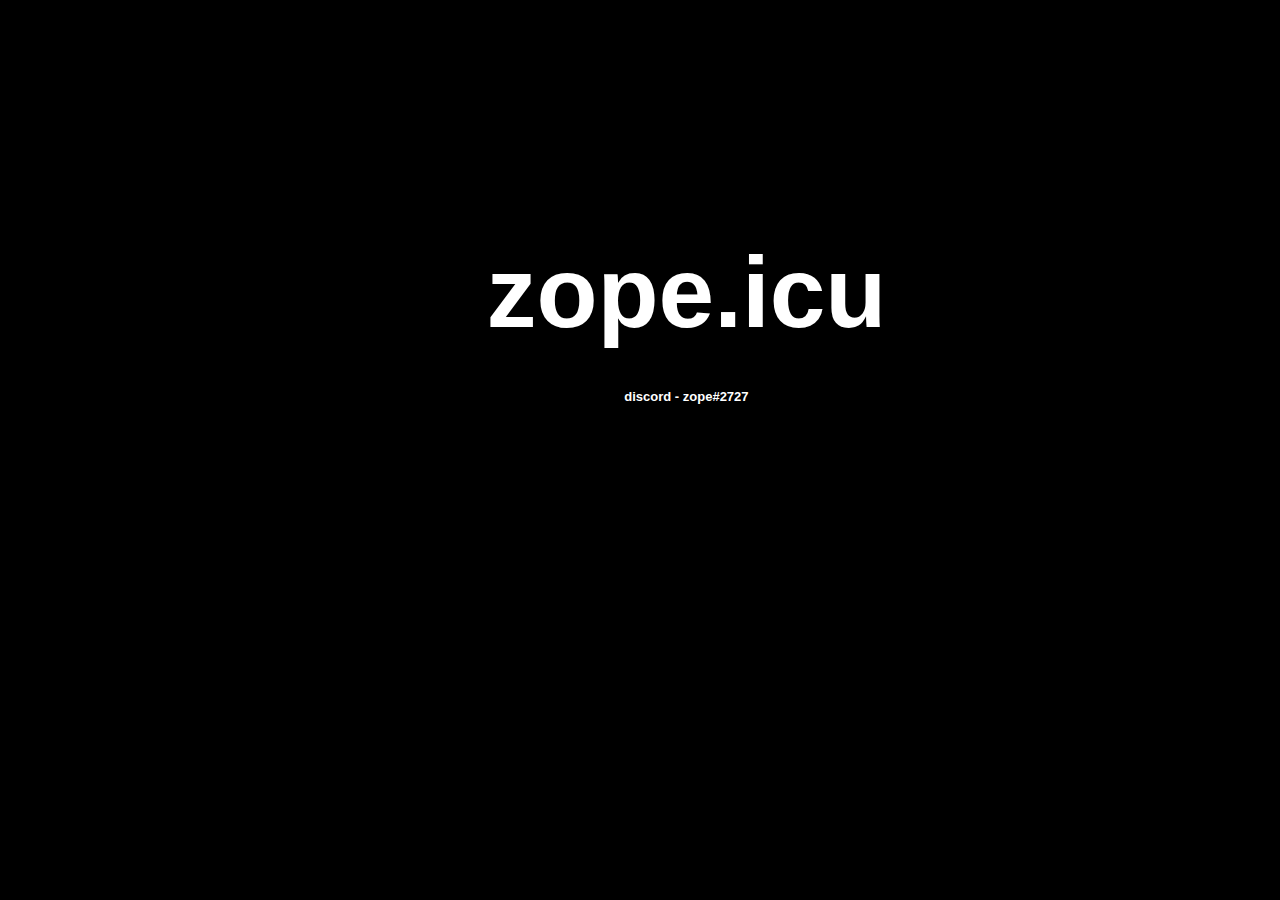
==== index.html @ ffffb42b "Update index.html" ====
<!DOCTYPE html>
<html lang="en">
  <head>
    <title>hey there</title>
    

    <link rel="stylesheet" href="style/style.css" />
    <link rel="icon" href="favicon.ico>
    <link rel="stylesheet" href="particles.js-master/demo/css/style.css" />
  </head>

  <body>


    <div id="particles-js">
      <div class="heading">
        <div class="row">
          <h1>zope.icu</h1>
          <br>
                        <h2>discord - zope#2727</h2>
<br>

        </div>
      </div>
    </div>
    


</div>

    <script src="js/particles.min.js"></script>
    <script src="js/particles-app.js"></script>
    <script src="js/app.js"></script>
  </body>
</html>
---- style/style.css ----
body {
    margin: 0;
      text-align: center;
    font-family: -apple-system, BlinkMacSystemFont, "Segoe UI", Roboto, Oxygen,
      Ubuntu, Cantarell, "Open Sans", "Helvetica Neue", sans-serif;
      background-color: black;
  }
  .heading {
    position: absolute;
    text-align: center;
    top: 25%;
    left: 38%;
    /* width: fit-content; */
  
    display: flex;
    align-items: center;
    justify-content: center;
  }
 
  .exi {
color: white;
      font-size: 40px;
}

  .heading h1 {
    color: white;
    font-size: 100px;
    line-height: 1px;
    align-self: center;
    text-align: center;
      user-select:none;
      -moz-user-select:none;
    
  }
  .heading h3 {
    color: white;
    font-size: 20px;
    text-align: center;
 
   
  }
  .heading h2 {
    color: white;
    font-size: 13px;
    text-align: center;

  }
  #particles-js {
    background-color: black;
    height: 99vh;
  }
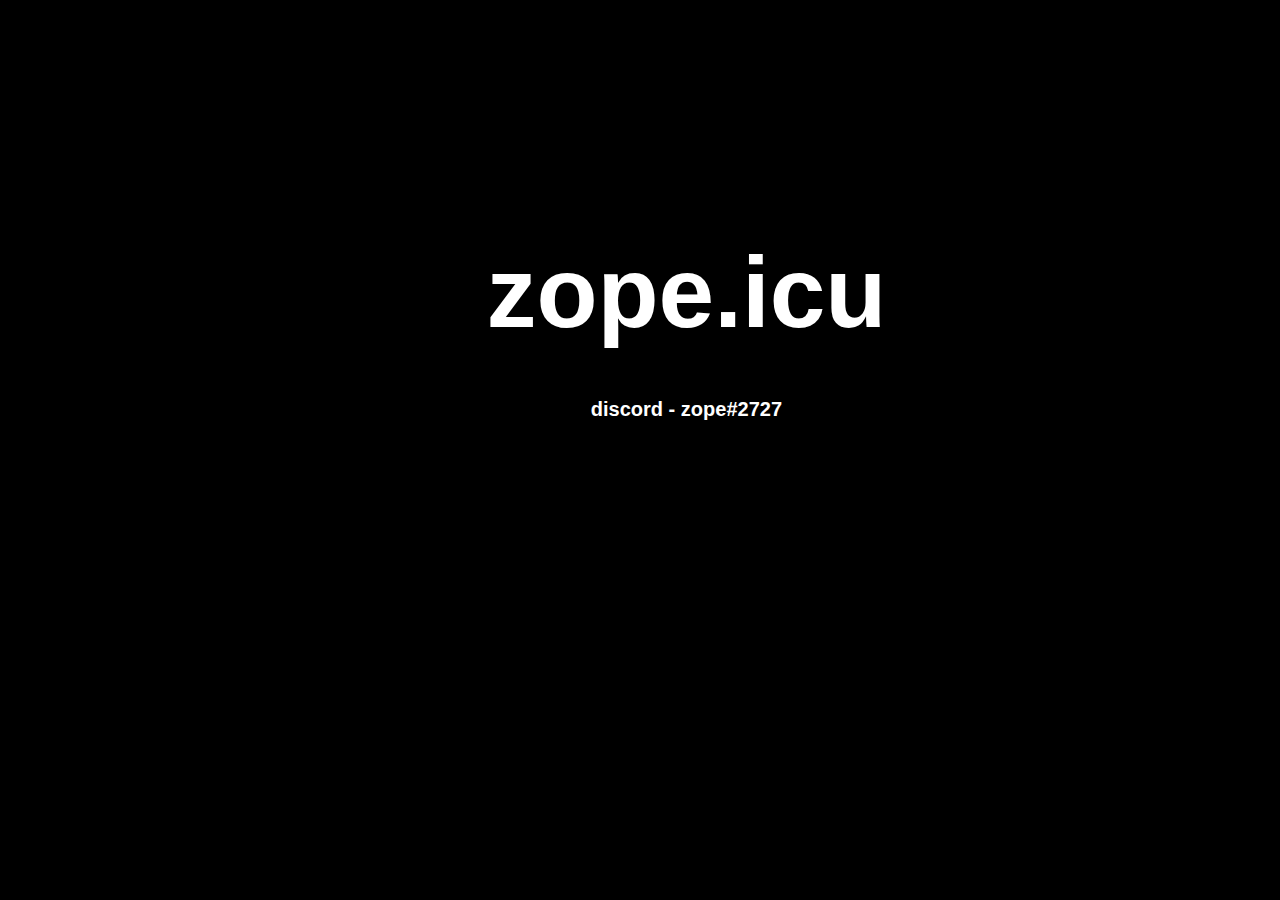
==== commit ddbdf9c0: "Update index.html" ====
--- a/index.html
+++ b/index.html
@@ -17,7 +17,7 @@
         <div class="row">
           <h1>zope.icu</h1>
           <br>
-                        <h2>discord - zope#2727</h2>
+                        <h3>discord - zope#2727</h3>
 <br>
 
         </div>
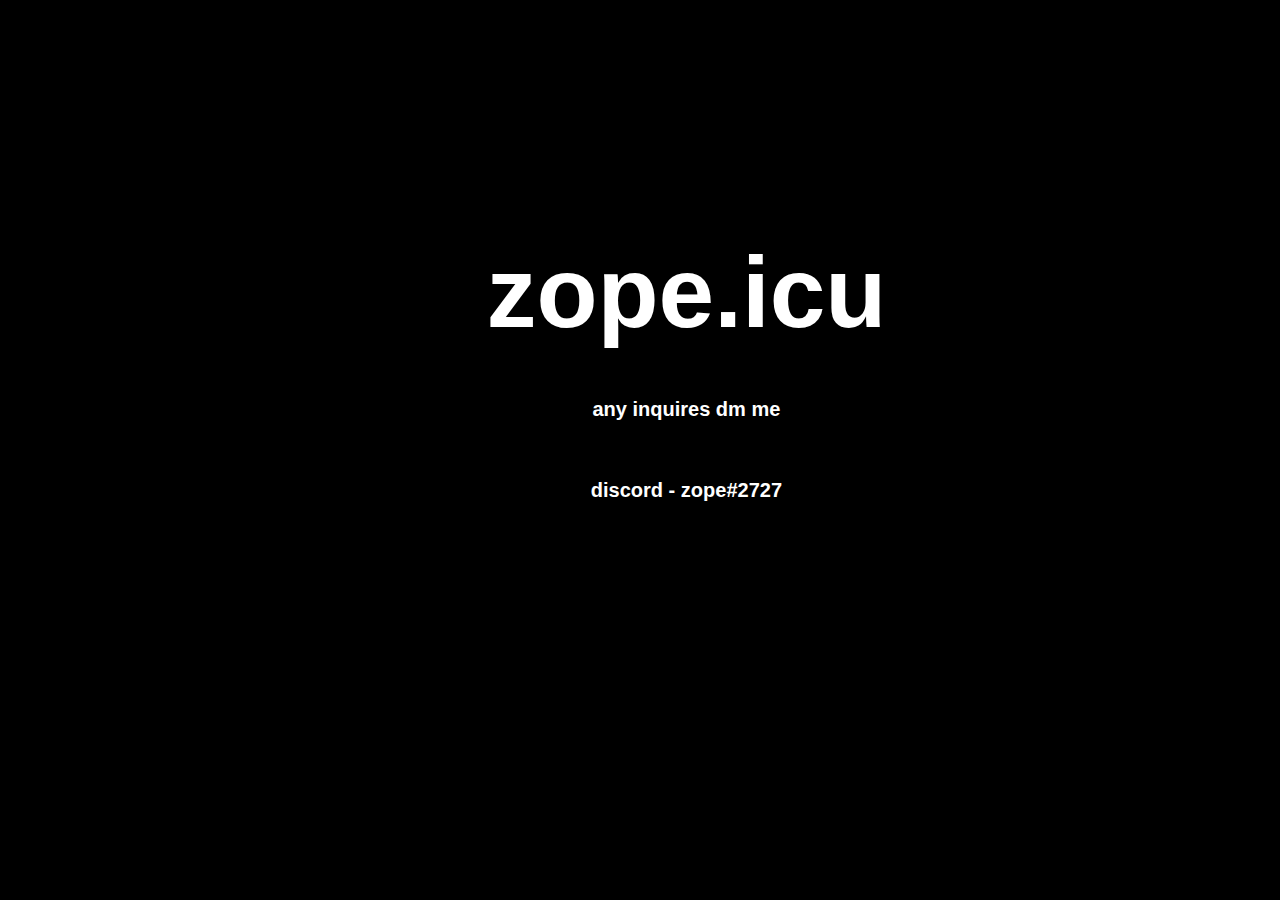
==== commit 4e6b5695: "Update index.html" ====
--- a/index.html
+++ b/index.html
@@ -17,6 +17,8 @@
         <div class="row">
           <h1>zope.icu</h1>
           <br>
+                        <h3>any inquires dm me</h3>
+                        <br>
                         <h3>discord - zope#2727</h3>
 <br>
 
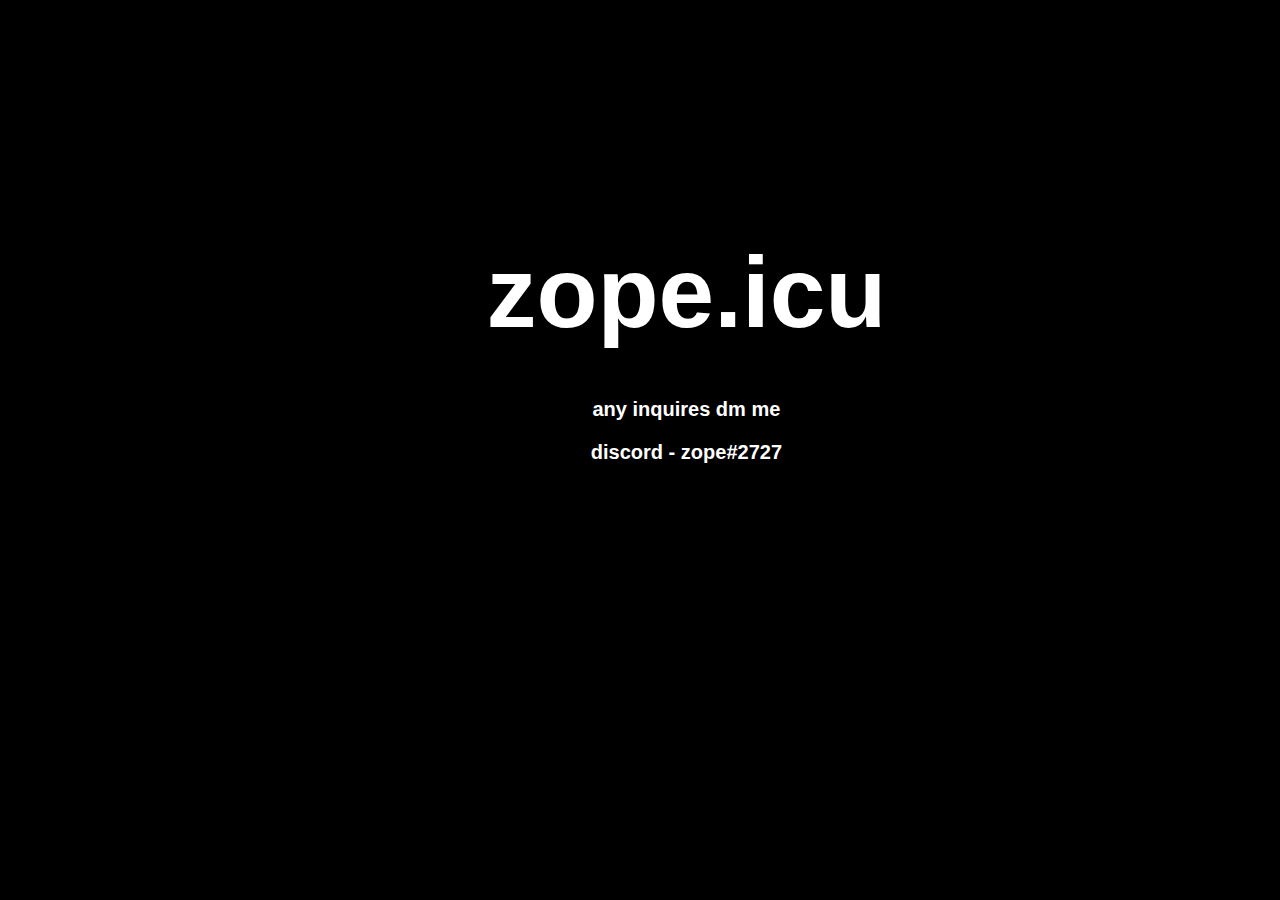
==== commit d3b6d9b7: "Update index.html" ====
--- a/index.html
+++ b/index.html
@@ -18,7 +18,6 @@
           <h1>zope.icu</h1>
           <br>
                         <h3>any inquires dm me</h3>
-                        <br>
                         <h3>discord - zope#2727</h3>
 <br>
 
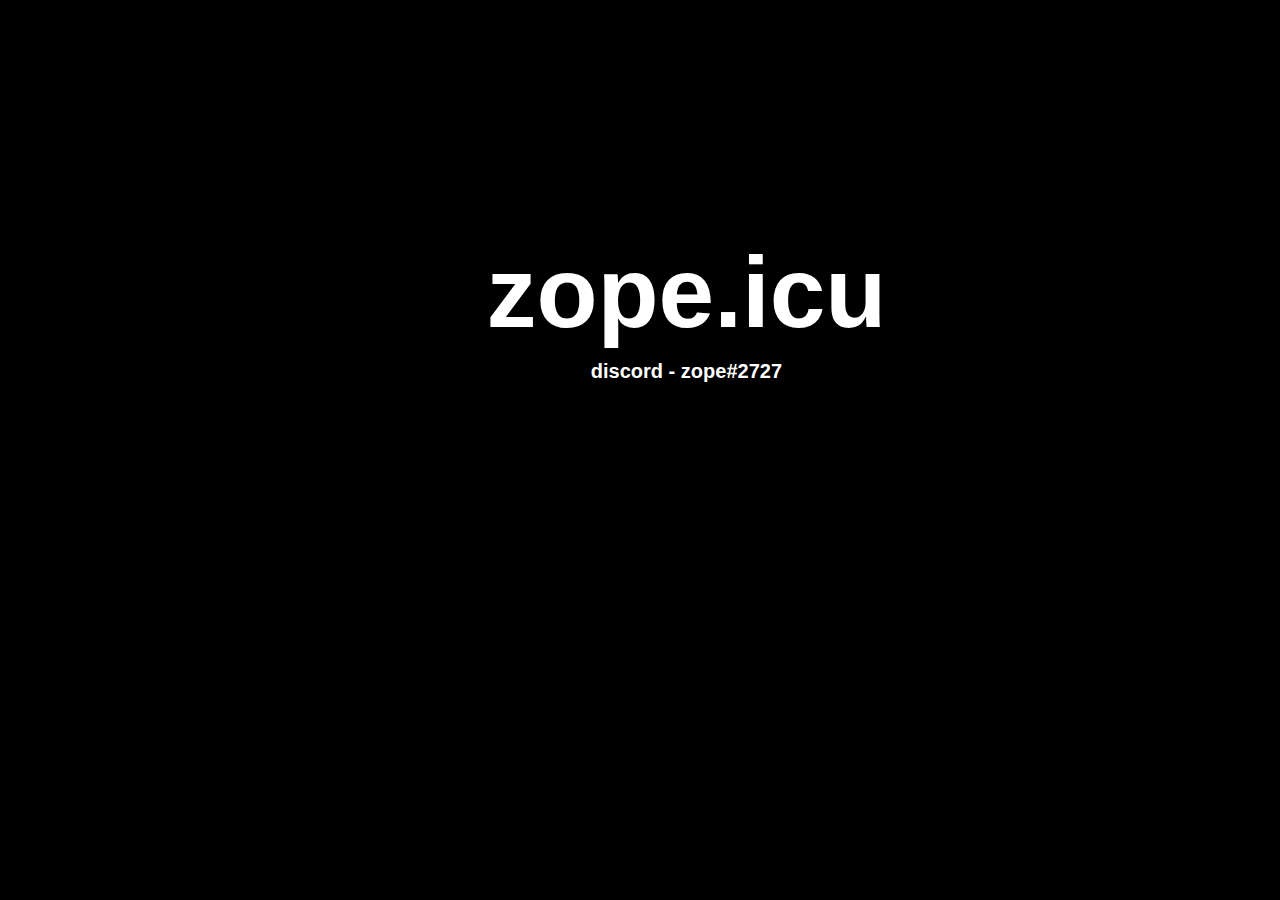
==== commit efcfdde0: "Update index.html" ====
--- a/index.html
+++ b/index.html
@@ -16,8 +16,7 @@
       <div class="heading">
         <div class="row">
           <h1>zope.icu</h1>
-          <br>
-                        <h3>any inquires dm me</h3>
+                      
                         <h3>discord - zope#2727</h3>
 <br>
 
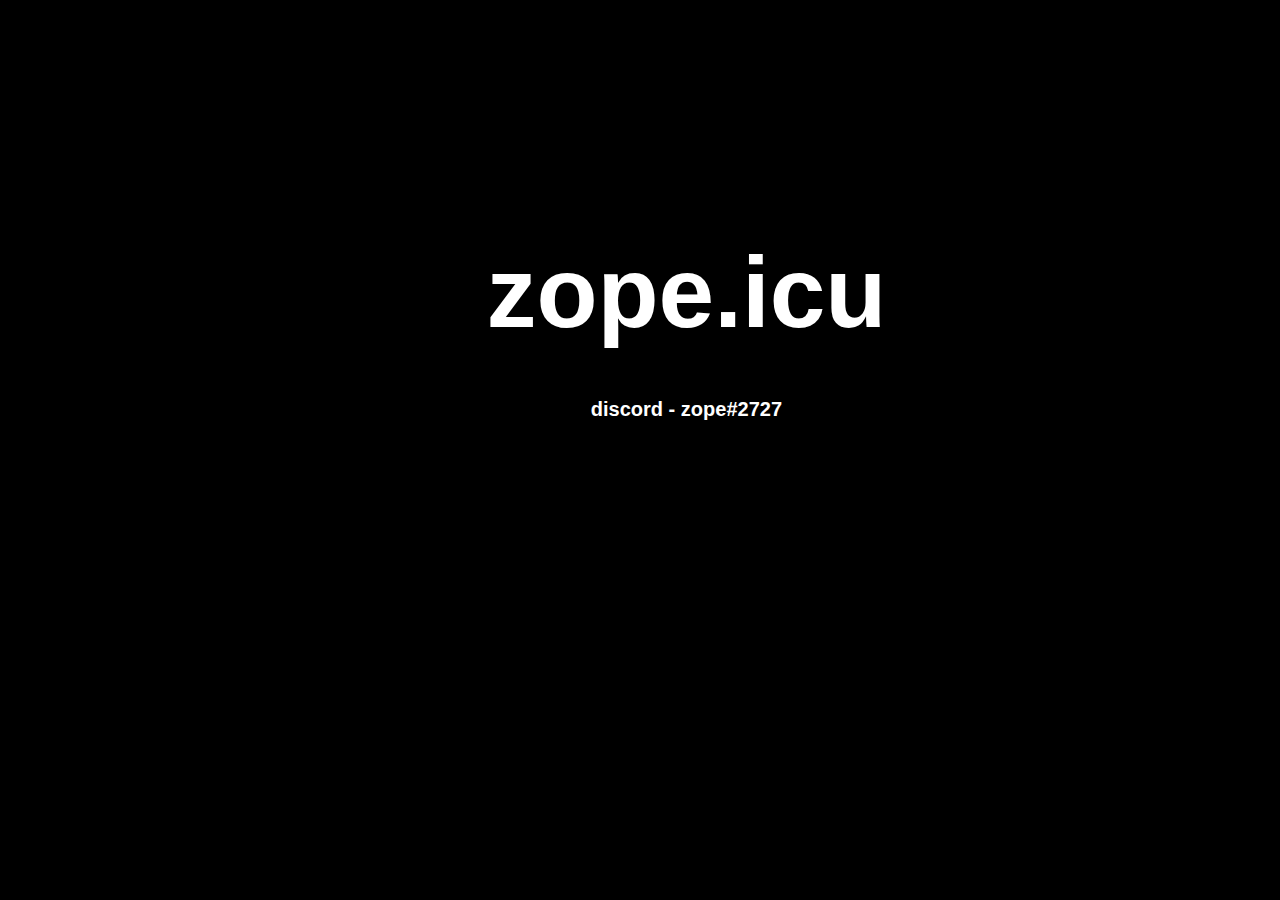
==== commit 706f88d3: "Update index.html" ====
--- a/index.html
+++ b/index.html
@@ -16,6 +16,7 @@
       <div class="heading">
         <div class="row">
           <h1>zope.icu</h1>
+                    <br>
                       
                         <h3>discord - zope#2727</h3>
 <br>
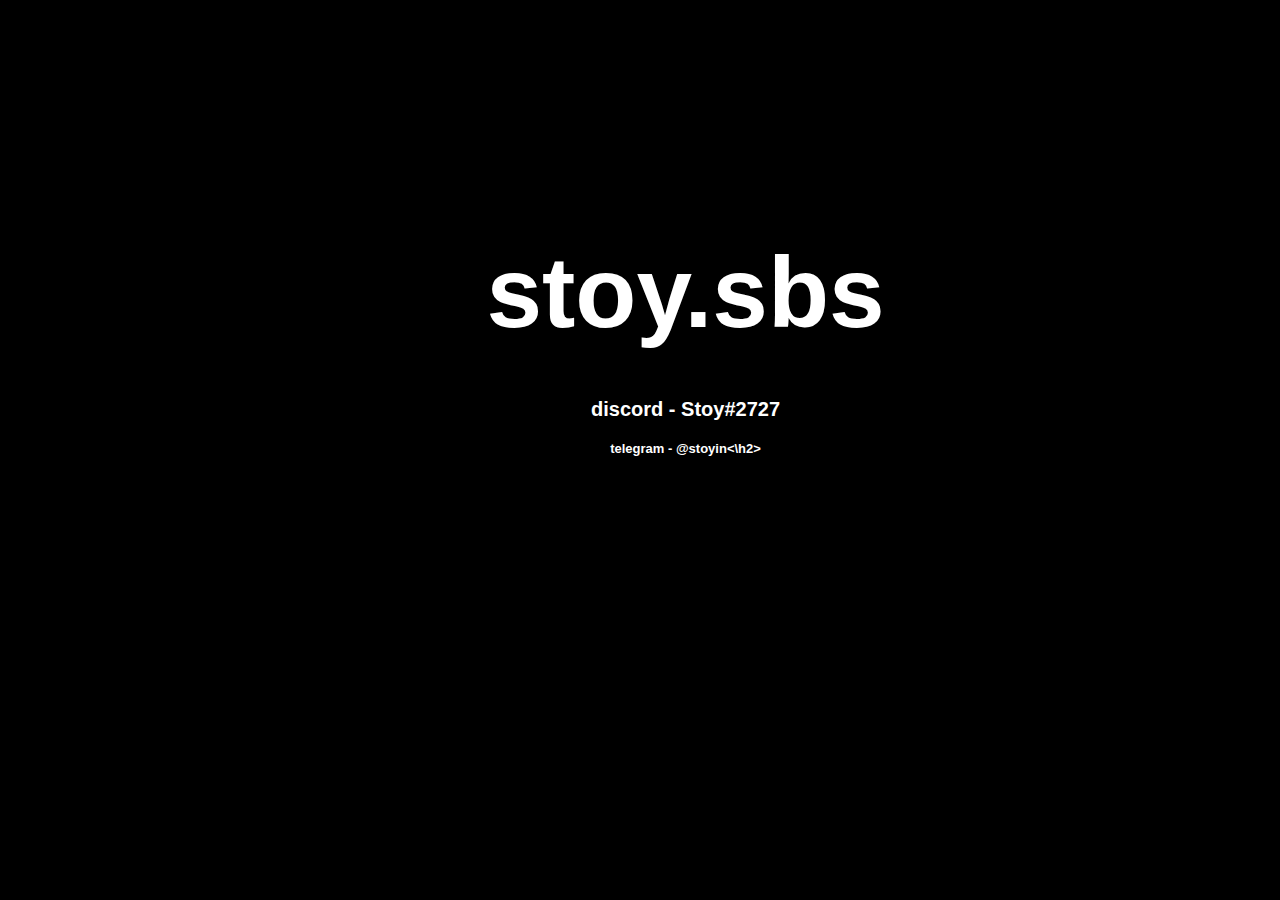
==== commit 85b6e4e3: "Update index.html" ====
--- a/index.html
+++ b/index.html
@@ -15,10 +15,10 @@
     <div id="particles-js">
       <div class="heading">
         <div class="row">
-          <h1>zope.icu</h1>
+          <h1>stoy.sbs</h1>
                     <br>
-                      
-                        <h3>discord - zope#2727</h3>
+                        <h3>discord - Stoy#2727</h3>
+                        <h2>telegram - @stoyin<\h2>
 <br>
 
         </div>
